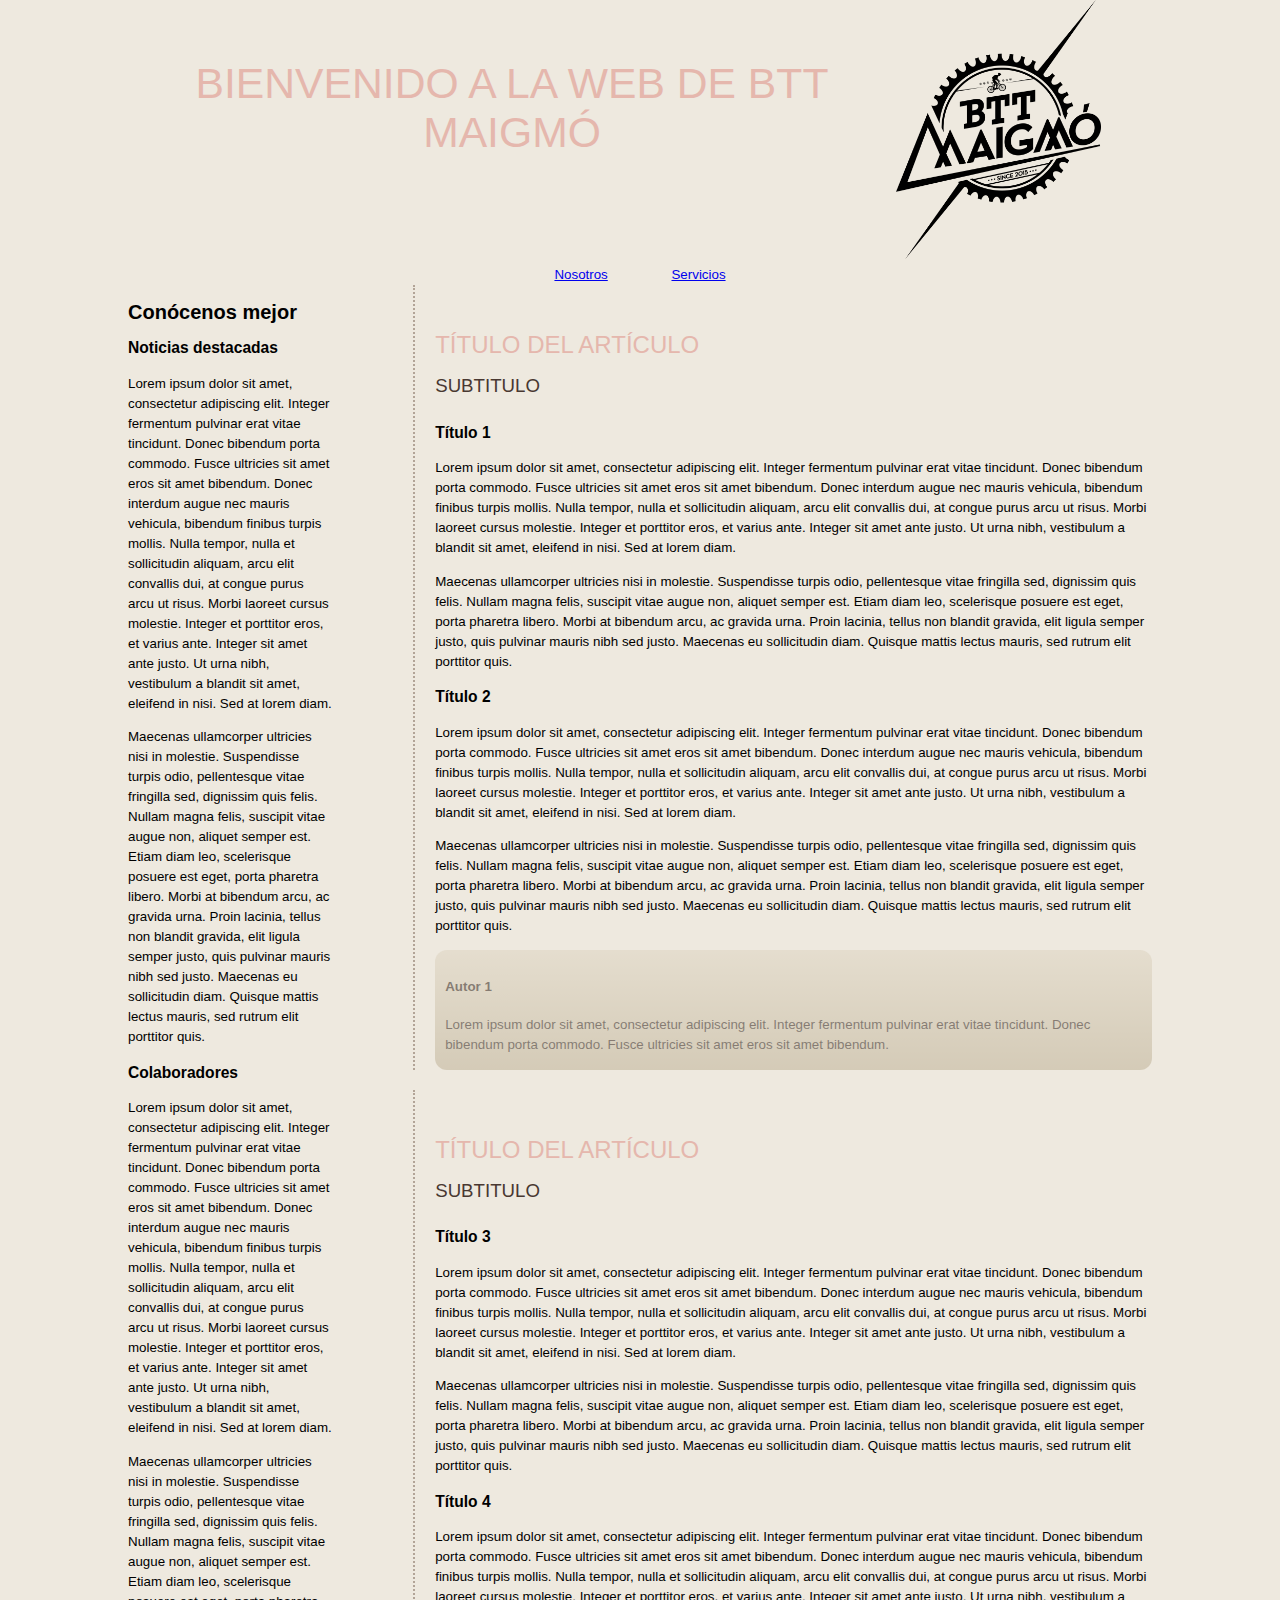
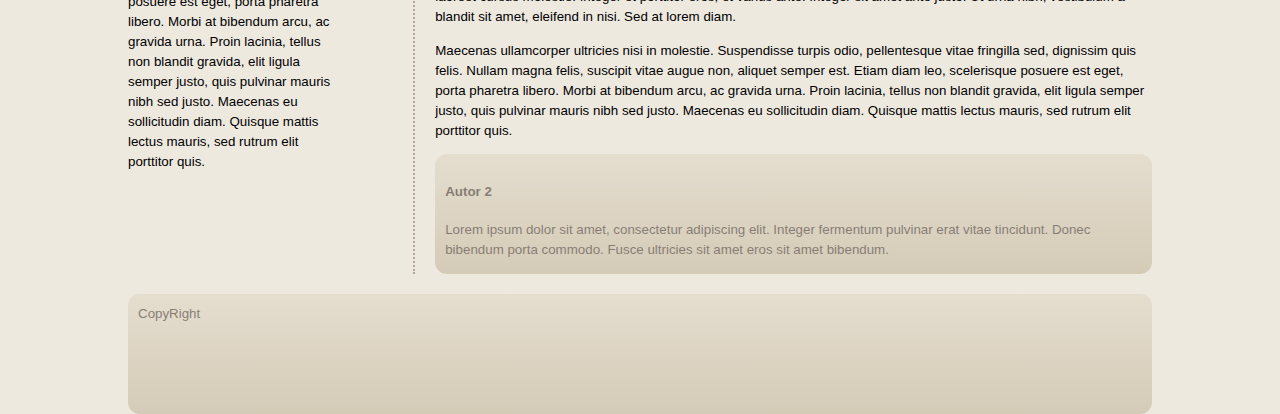
==== T3/index.html @ 4f989ffc "T3" ====
<!DOCTYPE html>
<html>
<head>
<meta http-equiv="content-type" content="text/html; charset=UTF-8">
    
    <title>Indice</title>
  <style>
      body {
        width: 80%;    
        margin: 0 auto;
        font: 10pt/1.5em Helvetica,"Helvetica neue", Arial, sans-serif;   
        background: #eee9df url(../images/tile1.png) center top repeat;
      }
      h1 {
        font: 18pt Helvetica,"Helvetica neue", Arial, sans-serif;    
        text-transform: uppercase;
        color: #e5b7ad;    
        padding-top: 30px ;
      }
      body > header {    
        padding:0px;
        text-align: center;  
        overflow: auto;
      }
      body > header > h1 {
        float:left;
        width: 75%;
        font: 32pt Helvetica,"Helvetica neue", Arial, sans-serif;    
        text-align: center;
      }
      body > header > picture {
        float:left;
        width: 20%;
      }
      body > header > picture > img {
        width: 100%;
      }

      body > section {	
        float: right;
        width: 70%;	
        padding-left: 20px;
        margin: 0 0 20px 0px;	
        border-left: 2px dotted #b2a497;
      }
      body > section h2 {
        font: 14pt Helvetica,"Helvetica neue", Arial, sans-serif;	
        font-weight: lighter;
        text-transform: uppercase;	color: #493831;
        padding-bottom: 10px;	
	margin: 0;
      }      
      nav { 
	text-align: center;		
      }
      nav a{
	padding: 30px;
      }
      aside{	
        float: left;
        width: 20%;	
        min-height: 480px;
        margin: 0 0 20px 0;
      }
      footer{	clear:both;
        height: 100px;	
        padding: 10px;
        color:#200f08 ;	
        background:#ddd3bf;
          /*Opacity*/
        filter:alpha(opacity=50); /* msie */  	
        -moz-opacity: 0.50; /* firefox 1.0 */  
        -khtml-opacity: 0.50; /* webkit */  	
        opacity: 0.50; /* css 3 */
        /*Gradient*/
        background-image: -moz-linear-gradient(top, #ddd3bf, #bcae91); /* FF3.6 */	
        background-image: -webkit-gradient(linear,left top,left bottom,color-stop(0, #ddd3bf),color-stop(1, #bcae91)); /* Saf4+, Chrome *
        filter:  progid:DXImageTransform.Microsoft.gradient(startColorStr='#ddd3bf', EndColorStr='#bcae91');   /* IE6,IE7 */	
        -ms-filter: "progid:DXImageTransform.Microsoft.gradient(startColorStr='#ddd3bf', EndColorStr='#bcae91')"; /* IE8 */
        /*Round corners*/
        -moz-border-radius: 12px; /* FF1+ */	-webkit-border-radius: 12px; /* Saf3+, Chrome */
        border-radius: 12px; /* Opera 10.5, IE 9 */
      }
        form div 
      {
        padding:10px;
      }
      form div > label
      {
        display: block;
        width: 100%;
      }
</style>
  </head>
  <body>
    <header>
      <h1>BIENVENIDO A la WEB de BTT MAIGMó</h1>
      <picture>
       <img src="imagenes/logo.png" alt="logo Bicicletas Maig" width="100px">
      </picture>
    </header>
      
      
    <nav> 
      <a href="ejerciciosTema2/nosotros.html" title="Sobre nuestra empresa">Nosotros</a>
      <a href="ejerciciosTema2/NuestrosServicios.html" title="Servicios que ofrecemos">Servicios</a>      
    </nav>
    <aside>
    <h2>Conócenos mejor</h2>
      <section>
      <h3>Noticias destacadas</h3>
        <p> 
        Lorem ipsum dolor sit amet, consectetur adipiscing elit. Integer fermentum pulvinar erat vitae tincidunt. Donec bibendum porta commodo. Fusce ultricies sit amet eros sit amet bibendum. Donec interdum augue nec mauris vehicula, bibendum finibus turpis mollis. Nulla tempor, nulla et sollicitudin aliquam, arcu elit convallis dui, at congue purus arcu ut risus. Morbi laoreet cursus molestie. Integer et porttitor eros, et varius ante. Integer sit amet ante justo. Ut urna nibh, vestibulum a blandit sit amet, eleifend in nisi. Sed at lorem diam.
        </p>
        <p>
				Maecenas ullamcorper ultricies nisi in molestie. Suspendisse turpis odio, pellentesque vitae fringilla sed, dignissim quis felis. Nullam magna felis, suscipit vitae augue non, aliquet semper est. Etiam diam leo, scelerisque posuere est eget, porta pharetra libero. Morbi at bibendum arcu, ac gravida urna. Proin lacinia, tellus non blandit gravida, elit ligula semper justo, quis pulvinar mauris nibh sed justo. Maecenas eu sollicitudin diam. Quisque mattis lectus mauris, sed rutrum elit porttitor quis.           
        </p>

      </section>
      
      <section>
      <h3>Colaboradores</h3>
        <p> 
        Lorem ipsum dolor sit amet, consectetur adipiscing elit. Integer fermentum pulvinar erat vitae tincidunt. Donec bibendum porta commodo. Fusce ultricies sit amet eros sit amet bibendum. Donec interdum augue nec mauris vehicula, bibendum finibus turpis mollis. Nulla tempor, nulla et sollicitudin aliquam, arcu elit convallis dui, at congue purus arcu ut risus. Morbi laoreet cursus molestie. Integer et porttitor eros, et varius ante. Integer sit amet ante justo. Ut urna nibh, vestibulum a blandit sit amet, eleifend in nisi. Sed at lorem diam.
        </p>
        <p>
				Maecenas ullamcorper ultricies nisi in molestie. Suspendisse turpis odio, pellentesque vitae fringilla sed, dignissim quis felis. Nullam magna felis, suscipit vitae augue non, aliquet semper est. Etiam diam leo, scelerisque posuere est eget, porta pharetra libero. Morbi at bibendum arcu, ac gravida urna. Proin lacinia, tellus non blandit gravida, elit ligula semper justo, quis pulvinar mauris nibh sed justo. Maecenas eu sollicitudin diam. Quisque mattis lectus mauris, sed rutrum elit porttitor quis.           
        </p>

      </section>
    </aside>
    <section>
      <header>
      <h1>Título del artículo</h1>
        <h2>
          Subtitulo
        </h2>
      </header>
      <article>
        <h3>Título 1</h3>
        <p> 
        Lorem ipsum dolor sit amet, consectetur adipiscing elit. Integer fermentum pulvinar erat vitae tincidunt. Donec bibendum porta commodo. Fusce ultricies sit amet eros sit amet bibendum. Donec interdum augue nec mauris vehicula, bibendum finibus turpis mollis. Nulla tempor, nulla et sollicitudin aliquam, arcu elit convallis dui, at congue purus arcu ut risus. Morbi laoreet cursus molestie. Integer et porttitor eros, et varius ante. Integer sit amet ante justo. Ut urna nibh, vestibulum a blandit sit amet, eleifend in nisi. Sed at lorem diam.
        </p>
        <p>
				Maecenas ullamcorper ultricies nisi in molestie. Suspendisse turpis odio, pellentesque vitae fringilla sed, dignissim quis felis. Nullam magna felis, suscipit vitae augue non, aliquet semper est. Etiam diam leo, scelerisque posuere est eget, porta pharetra libero. Morbi at bibendum arcu, ac gravida urna. Proin lacinia, tellus non blandit gravida, elit ligula semper justo, quis pulvinar mauris nibh sed justo. Maecenas eu sollicitudin diam. Quisque mattis lectus mauris, sed rutrum elit porttitor quis.           
        </p>
      </article>
      <article>
        <h3>Título 2</h3>
        <p> 
        Lorem ipsum dolor sit amet, consectetur adipiscing elit. Integer fermentum pulvinar erat vitae tincidunt. Donec bibendum porta commodo. Fusce ultricies sit amet eros sit amet bibendum. Donec interdum augue nec mauris vehicula, bibendum finibus turpis mollis. Nulla tempor, nulla et sollicitudin aliquam, arcu elit convallis dui, at congue purus arcu ut risus. Morbi laoreet cursus molestie. Integer et porttitor eros, et varius ante. Integer sit amet ante justo. Ut urna nibh, vestibulum a blandit sit amet, eleifend in nisi. Sed at lorem diam.
        </p>
        <p>
				Maecenas ullamcorper ultricies nisi in molestie. Suspendisse turpis odio, pellentesque vitae fringilla sed, dignissim quis felis. Nullam magna felis, suscipit vitae augue non, aliquet semper est. Etiam diam leo, scelerisque posuere est eget, porta pharetra libero. Morbi at bibendum arcu, ac gravida urna. Proin lacinia, tellus non blandit gravida, elit ligula semper justo, quis pulvinar mauris nibh sed justo. Maecenas eu sollicitudin diam. Quisque mattis lectus mauris, sed rutrum elit porttitor quis.           
        </p>
      </article>
      <footer>
      <h4>Autor 1</h4>
        <p> 
        Lorem ipsum dolor sit amet, consectetur adipiscing elit. Integer fermentum pulvinar erat vitae tincidunt. Donec bibendum porta commodo. Fusce ultricies sit amet eros sit amet bibendum.
        </p>
      </footer>

      </section>
    <!--punto 5-->
    <section>
      <header>
      <h1>Título del artículo</h1>
        <h2>
          Subtitulo
        </h2>
      </header>
      <article>
        <h3>Título 3</h3>
        <p> 
        Lorem ipsum dolor sit amet, consectetur adipiscing elit. Integer fermentum pulvinar erat vitae tincidunt. Donec bibendum porta commodo. Fusce ultricies sit amet eros sit amet bibendum. Donec interdum augue nec mauris vehicula, bibendum finibus turpis mollis. Nulla tempor, nulla et sollicitudin aliquam, arcu elit convallis dui, at congue purus arcu ut risus. Morbi laoreet cursus molestie. Integer et porttitor eros, et varius ante. Integer sit amet ante justo. Ut urna nibh, vestibulum a blandit sit amet, eleifend in nisi. Sed at lorem diam.
        </p>
        <p>
				Maecenas ullamcorper ultricies nisi in molestie. Suspendisse turpis odio, pellentesque vitae fringilla sed, dignissim quis felis. Nullam magna felis, suscipit vitae augue non, aliquet semper est. Etiam diam leo, scelerisque posuere est eget, porta pharetra libero. Morbi at bibendum arcu, ac gravida urna. Proin lacinia, tellus non blandit gravida, elit ligula semper justo, quis pulvinar mauris nibh sed justo. Maecenas eu sollicitudin diam. Quisque mattis lectus mauris, sed rutrum elit porttitor quis.           
        </p>
      </article>
      <article>
        <h3>Título 4</h3>
        <p> 
        Lorem ipsum dolor sit amet, consectetur adipiscing elit. Integer fermentum pulvinar erat vitae tincidunt. Donec bibendum porta commodo. Fusce ultricies sit amet eros sit amet bibendum. Donec interdum augue nec mauris vehicula, bibendum finibus turpis mollis. Nulla tempor, nulla et sollicitudin aliquam, arcu elit convallis dui, at congue purus arcu ut risus. Morbi laoreet cursus molestie. Integer et porttitor eros, et varius ante. Integer sit amet ante justo. Ut urna nibh, vestibulum a blandit sit amet, eleifend in nisi. Sed at lorem diam.
        </p>
        <p>
				Maecenas ullamcorper ultricies nisi in molestie. Suspendisse turpis odio, pellentesque vitae fringilla sed, dignissim quis felis. Nullam magna felis, suscipit vitae augue non, aliquet semper est. Etiam diam leo, scelerisque posuere est eget, porta pharetra libero. Morbi at bibendum arcu, ac gravida urna. Proin lacinia, tellus non blandit gravida, elit ligula semper justo, quis pulvinar mauris nibh sed justo. Maecenas eu sollicitudin diam. Quisque mattis lectus mauris, sed rutrum elit porttitor quis.           
        </p>
      </article>
      <footer>
      <h4>Autor 2</h4>
        <p> 
        Lorem ipsum dolor sit amet, consectetur adipiscing elit. Integer fermentum pulvinar erat vitae tincidunt. Donec bibendum porta commodo. Fusce ultricies sit amet eros sit amet bibendum.
        </p>
      </footer>
    </section>
    <footer>
    CopyRight
    </footer>
</body></html>
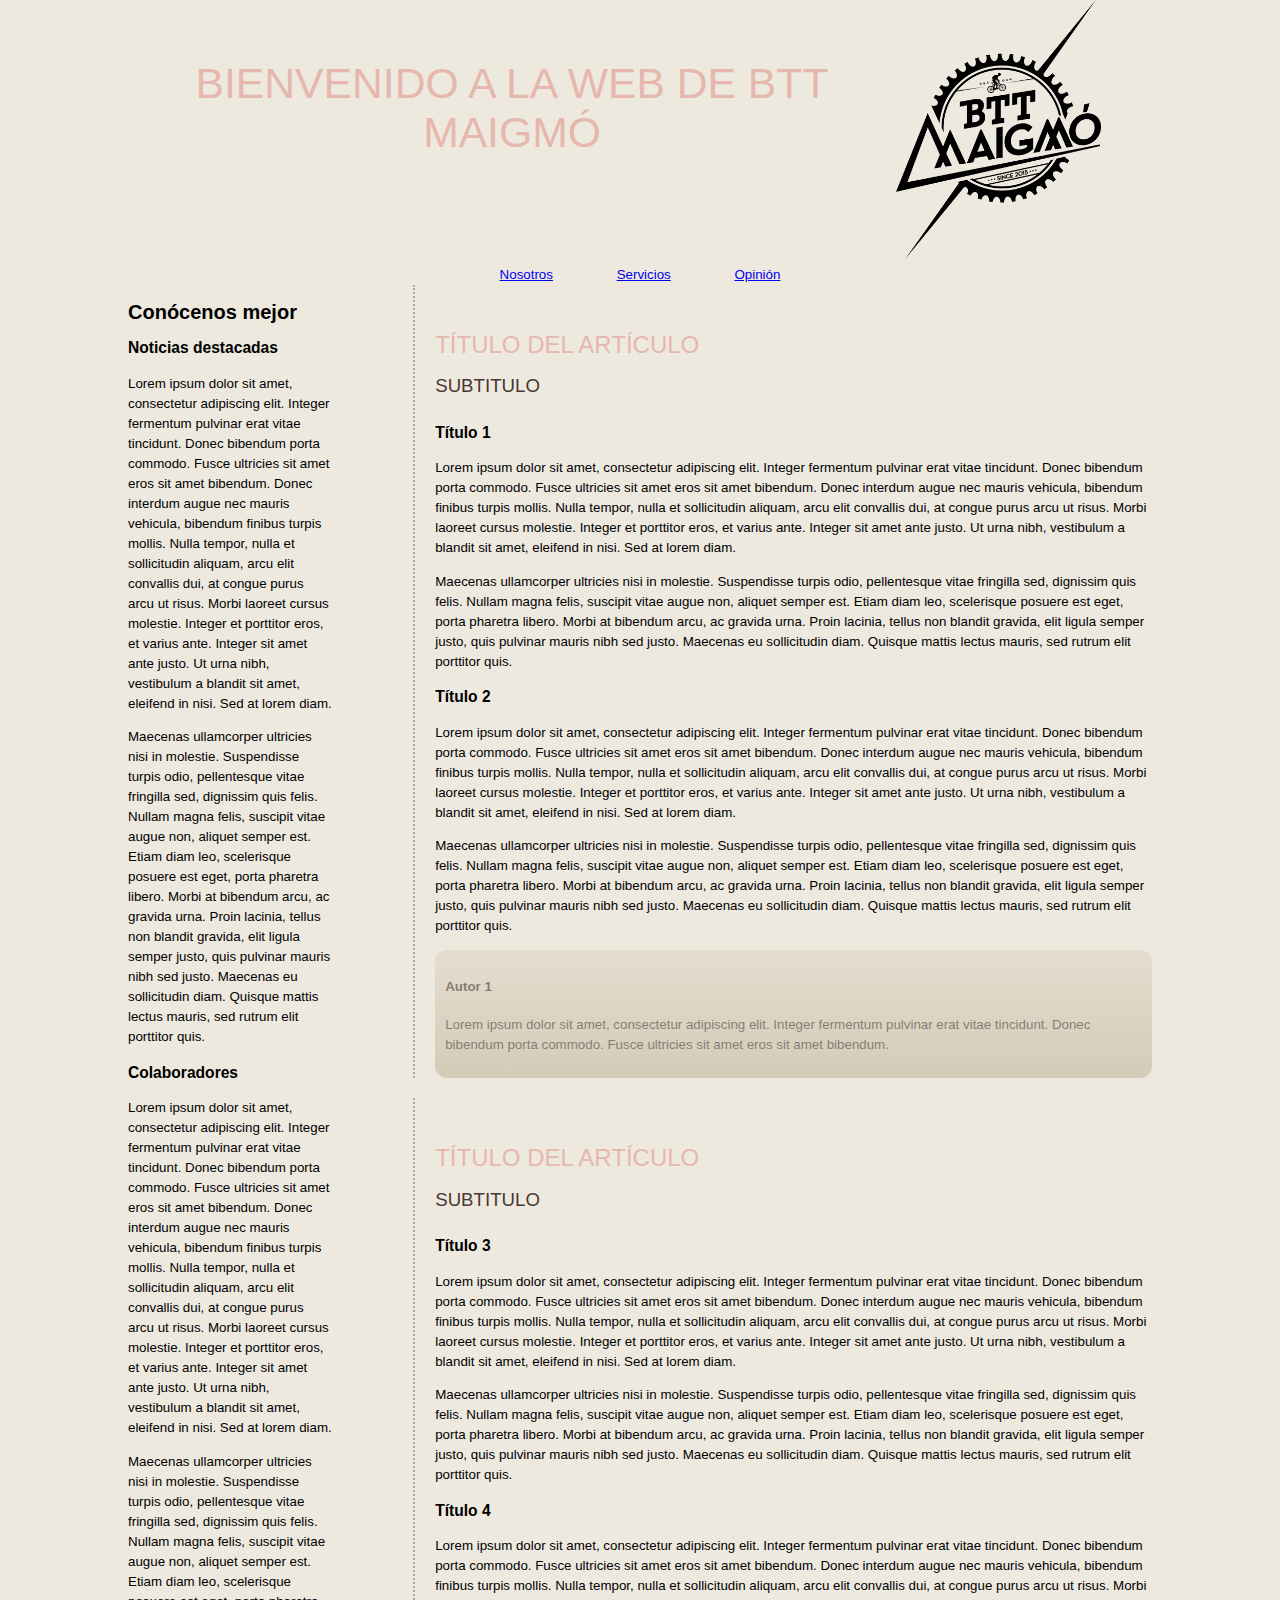
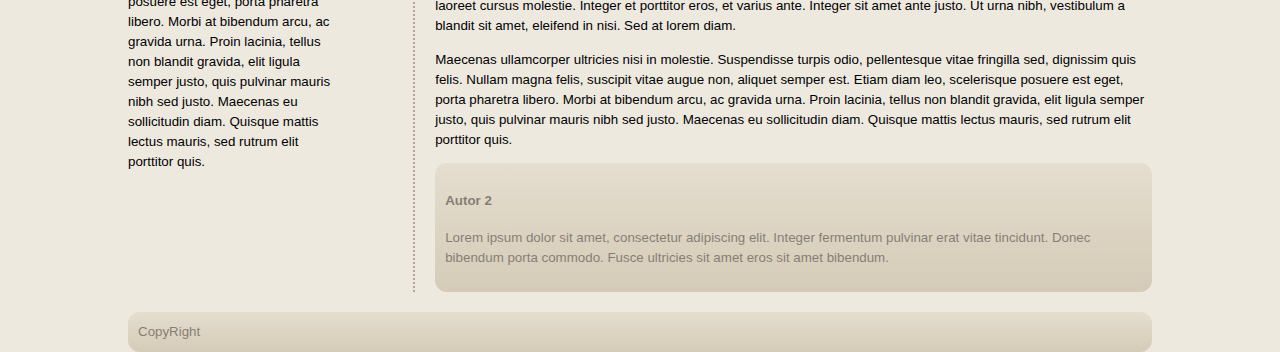
==== commit f0528570: "ejr3" ====
--- a/T3/index.html
+++ b/T3/index.html
@@ -2,6 +2,7 @@
 <html>
 <head>
 <meta http-equiv="content-type" content="text/html; charset=UTF-8">
+
     
     <title>Indice</title>
   <style>
@@ -63,7 +64,7 @@
         margin: 0 0 20px 0;
       }
       footer{	clear:both;
-        height: 100px;	
+        height: au;	
         padding: 10px;
         color:#200f08 ;	
         background:#ddd3bf;
@@ -104,6 +105,7 @@
     <nav> 
       <a href="ejerciciosTema2/nosotros.html" title="Sobre nuestra empresa">Nosotros</a>
       <a href="ejerciciosTema2/NuestrosServicios.html" title="Servicios que ofrecemos">Servicios</a>      
+      <a href="ejerciciosTema3/opinion.html" title="Tu opinión cuenta">Opinión</a> 
     </nav>
     <aside>
     <h2>Conócenos mejor</h2>
